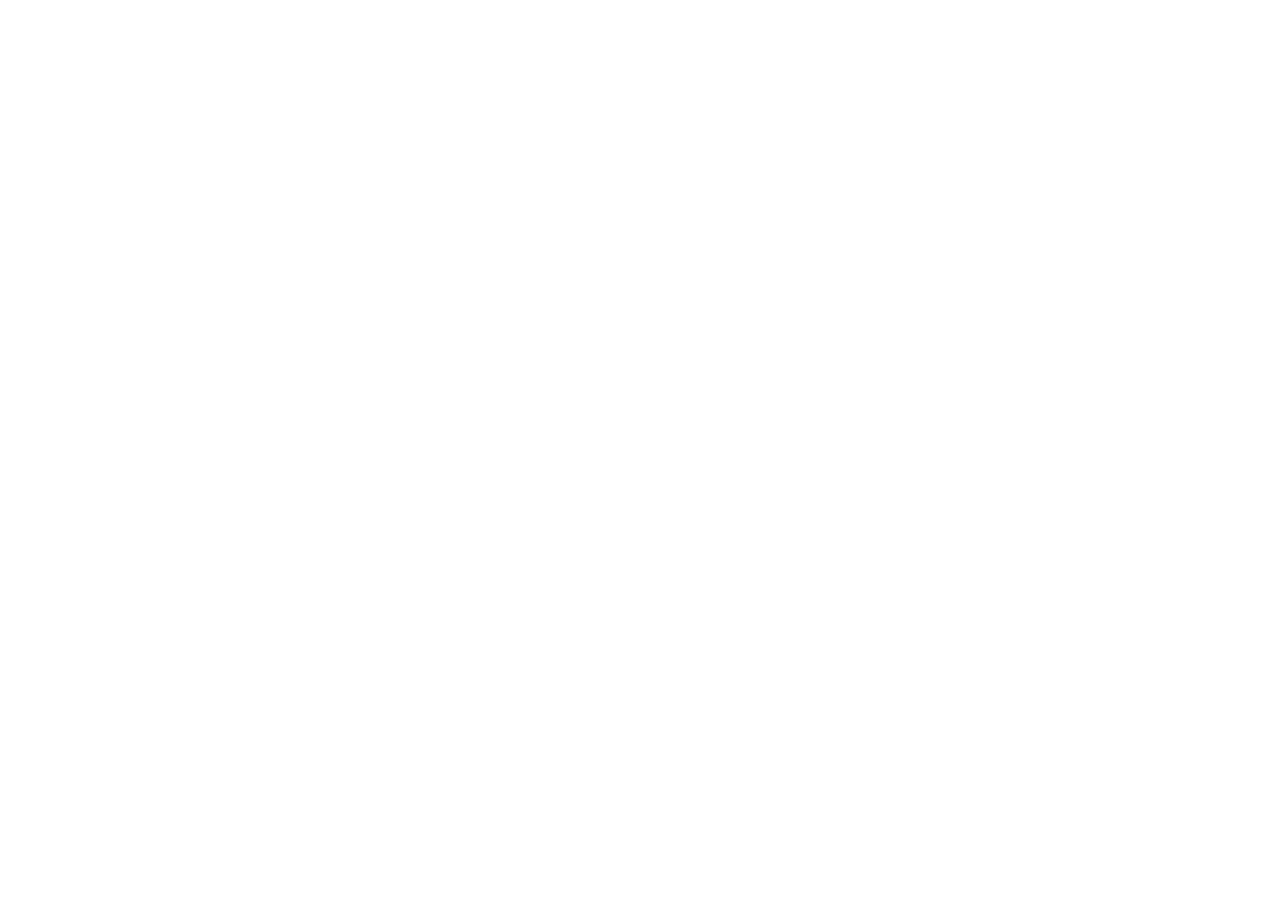
==== index.html @ 041be0a9 "added some basic files" ====
<!DOCTYPE html>
<html lang="en">
<head>
    <meta charset="UTF-8">
    <meta name="viewport" content="width=device-width, initial-scale=1.0">
    <title>Document</title>
</head>
<body>
    
</body>
</html>
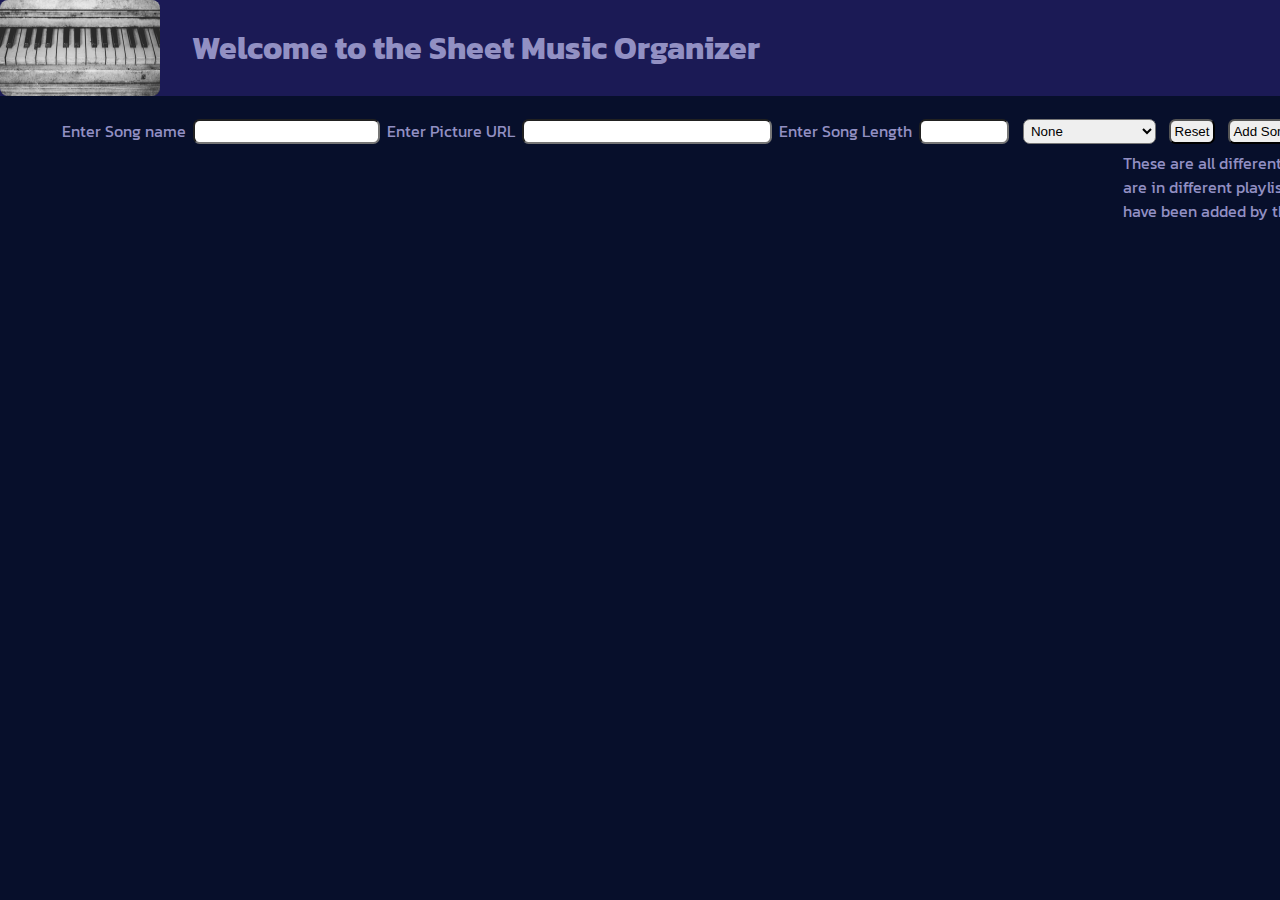
==== commit 2e9ff65d: "Changed index.html to parent for github pages, changed html to fit that as well" ====
--- a/index.html
+++ b/index.html
@@ -1,11 +1,59 @@
 <!DOCTYPE html>
 <html lang="en">
-<head>
-    <meta charset="UTF-8">
-    <meta name="viewport" content="width=device-width, initial-scale=1.0">
-    <title>Document</title>
-</head>
-<body>
-    
-</body>
-</html>+  <head>
+    <meta charset="UTF-8" />
+    <meta name="viewport" content="width=device-width, initial-scale=1.0" />
+    <title>Playlist Page</title>
+    <link rel="stylesheet" href="./client/style.css" />
+    <script src="./client/ui.js" type="module"></script>
+  </head>
+  <body>
+    <header>
+      <a href="./index.html">
+        <img
+          id="icon"
+          src="./client/images/pexels-pixabay-159420.jpg"
+          alt="piano keyboard symbol"
+        />
+      </a>
+      <h4 id="headerTitle">Welcome to the Sheet Music Organizer</h4>
+    </header>
+    <section id="bodyContainer">
+      <nav>
+        <ul>
+          <li><a href="./client/create.html">Add New Song</a></li>
+          <li><a href="./client/favorites.html">Choose Favorites</a></li>
+        </ul>
+      </nav>
+      <main>
+        <form id="formContainer">
+          <label for="songName">Enter Song name</label>
+          <input id="songName" type="text" />
+
+          <label for="songURL">Enter Picture URL</label>
+          <input id="songURL" type="text" />
+
+          <label for="songLength">Enter Song Length</label>
+          <input id="songLength" type="number" step=".01" />
+
+          <select name="choosePlaylist" id="choosePlaylist">
+            <option value="first">None</option>
+            <option value="first">First Playlist</option>
+            <option value="second">Second Playlist</option>
+          </select>
+          <input type="reset" />
+          <input type="submit" value="Add Song"/>
+        </form>
+        <section>
+          <div id="cardContainer">
+
+          </div>
+          <aside>
+            These are all different songs that are in different playlists and have been added by the user. 
+          </aside>
+        </section>
+      </main>
+    </section>
+    <footer></footer>
+  </body>
+</html>
--- a/client/style.css
+++ b/client/style.css
@@ -0,0 +1,142 @@
+@import url("https://fonts.googleapis.com/css2?family=Kanit&family=Mukta&family=Roboto&family=Sofia+Sans+Condensed:wght@400;500&display=swap");
+
+:root {
+  --light-blue-color: #535c91;
+  --dark-blue-color: #070f2b;
+  --medium-blue-color: #1b1a55;
+  --light-gray-color: #9290c3;
+  font-family: "Kanit", sans-serif;
+}
+body {
+  display: flex;
+  flex-direction: column;
+  margin: 0;
+  background-color: var(--dark-blue-color);
+  color: var(--light-gray-color);
+  height: 100vh;
+}
+
+/* Header Style */
+header {
+  display: flex;
+  flex-direction: row;
+  background-color: var(--medium-blue-color);
+  height: 6em;
+}
+#icon {
+  width: 10em;
+  height: 6em;
+  margin-right: 2em;
+  border-radius: 0.5em;
+  transition: all 2s;
+}
+#icon:hover {
+  background-color: gray;
+  transform: scale(1.1);
+}
+#headerTitle {
+  align-self: center;
+  font-size: 2em;
+}
+
+/* Body Style */
+#bodyContainer {
+  display: flex;
+  height: 100%;
+}
+main {
+  display: flex;
+  flex-direction: column;
+  flex-grow: 1;
+  align-items: center;
+  padding: 1em;
+}
+nav {
+  width: 10em;
+  background-color: var(--light-blue-color);
+  padding: 0em;
+}
+a {
+  text-decoration: none;
+  color: var(--dark-blue-color);
+  font-weight: bold;
+}
+ul {
+  list-style: none;
+  padding-left: 1em;
+}
+li {
+  padding-bottom: 0.5em;
+  padding-top: 0.5em;
+  color: aliceblue;
+}
+input {
+  border-radius: 0.5em;
+  padding: 0.25em;
+  margin: 0.5em;
+}
+#songLength {
+  width: 6em;
+}
+#songURL {
+  width: 18em;
+}
+select {
+  border-radius: 0.5em;
+  width: 10em;
+  margin: 0.5em;
+  padding: 0.25em;
+}
+form {
+  display: flex;
+  flex-direction: row;
+  justify-content: space-between;
+  align-items: center;
+}
+section {
+  display: flex;
+  flex-direction: row;
+  justify-content: center;
+  flex-grow: 1;
+  width: 100%;
+}
+#cardContainer {
+  display: flex;
+  flex-direction: row;
+  flex-wrap: wrap;
+  width: 70em;
+}
+aside {
+  width: 15em;
+}
+img {
+  display: flex;
+  width: 100%;
+  border-radius: 0.5em;
+  height: 10em;
+}
+.card {
+  border: solid;
+  border-color: var(--medium-blue-color);
+  border-radius: 1em;
+
+  background-color: var(--light-blue-color);
+
+  display: flex;
+  flex-direction: column;
+  width: 20em;
+  height: 20em;
+  margin: 1em;
+}
+.card:nth-child(even) {
+  background-color: var(--light-gray-color);
+}
+h2 {
+  color: var(--medium-blue-color);
+  margin: 0;
+  padding: 1em;
+}
+figcaption {
+  padding: 0.5em;
+  color: black;
+}
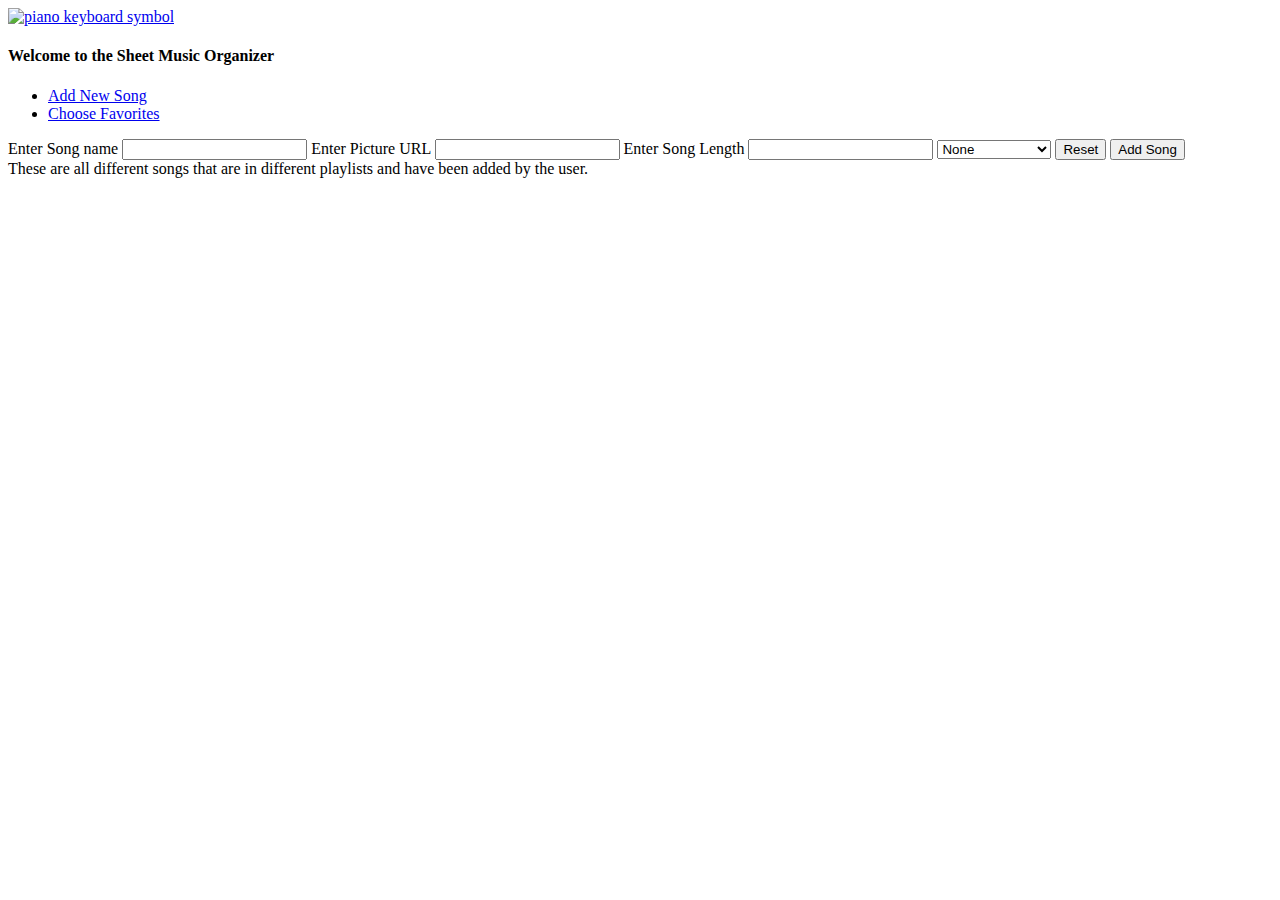
==== commit b2c812ca: "Moved index.html" ====
--- a/index.html
+++ b/index.html
@@ -4,15 +4,15 @@
     <meta charset="UTF-8" />
     <meta name="viewport" content="width=device-width, initial-scale=1.0" />
     <title>Playlist Page</title>
-    <link rel="stylesheet" href="./client/style.css" />
+    <link rel="stylesheet" href="style.css" />
     <script src="./client/ui.js" type="module"></script>
   </head>
   <body>
     <header>
-      <a href="./index.html">
+      <a href="index.html">
         <img
           id="icon"
-          src="./client/images/pexels-pixabay-159420.jpg"
+          src="./images/pexels-pixabay-159420.jpg"
           alt="piano keyboard symbol"
         />
       </a>
@@ -21,8 +21,8 @@
     <section id="bodyContainer">
       <nav>
         <ul>
-          <li><a href="./client/create.html">Add New Song</a></li>
-          <li><a href="./client/favorites.html">Choose Favorites</a></li>
+          <li><a href="create.html">Add New Song</a></li>
+          <li><a href="favorites.html">Choose Favorites</a></li>
         </ul>
       </nav>
       <main>
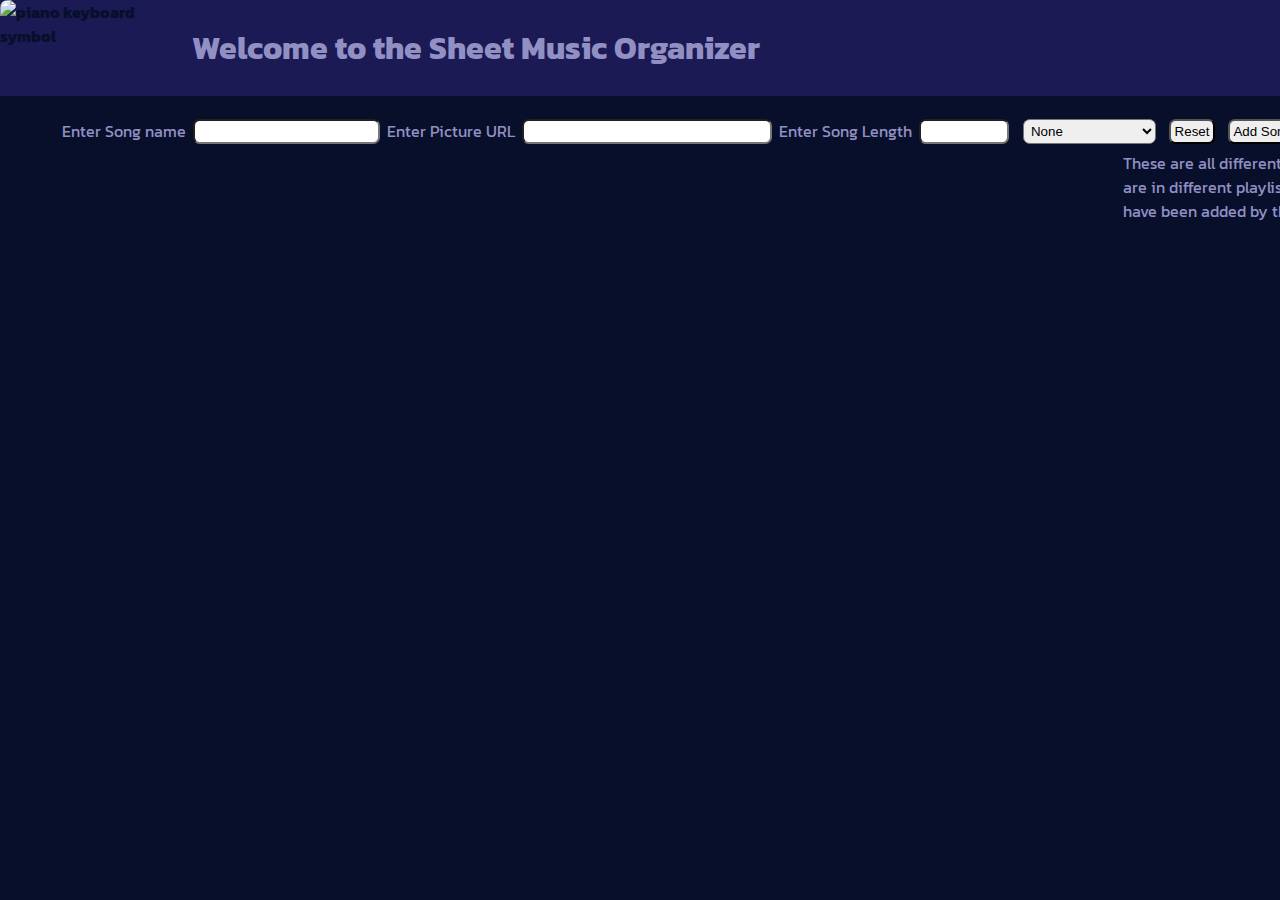
==== commit d5c5009d: "updated paths" ====
--- a/index.html
+++ b/index.html
@@ -4,7 +4,7 @@
     <meta charset="UTF-8" />
     <meta name="viewport" content="width=device-width, initial-scale=1.0" />
     <title>Playlist Page</title>
-    <link rel="stylesheet" href="style.css" />
+    <link rel="stylesheet" href="docs/client/style.css" />
     <script src="./client/ui.js" type="module"></script>
   </head>
   <body>
@@ -21,8 +21,8 @@
     <section id="bodyContainer">
       <nav>
         <ul>
-          <li><a href="create.html">Add New Song</a></li>
-          <li><a href="favorites.html">Choose Favorites</a></li>
+          <li><a href="docs/client/create.html">Add New Song</a></li>
+          <li><a href="docs/client/favorites.html">Choose Favorites</a></li>
         </ul>
       </nav>
       <main>
--- a/docs/client/style.css
+++ b/docs/client/style.css
@@ -0,0 +1,142 @@
+@import url("https://fonts.googleapis.com/css2?family=Kanit&family=Mukta&family=Roboto&family=Sofia+Sans+Condensed:wght@400;500&display=swap");
+
+:root {
+  --light-blue-color: #535c91;
+  --dark-blue-color: #070f2b;
+  --medium-blue-color: #1b1a55;
+  --light-gray-color: #9290c3;
+  font-family: "Kanit", sans-serif;
+}
+body {
+  display: flex;
+  flex-direction: column;
+  margin: 0;
+  background-color: var(--dark-blue-color);
+  color: var(--light-gray-color);
+  height: 100vh;
+}
+
+/* Header Style */
+header {
+  display: flex;
+  flex-direction: row;
+  background-color: var(--medium-blue-color);
+  height: 6em;
+}
+#icon {
+  width: 10em;
+  height: 6em;
+  margin-right: 2em;
+  border-radius: 0.5em;
+  transition: all 2s;
+}
+#icon:hover {
+  background-color: gray;
+  transform: scale(1.1);
+}
+#headerTitle {
+  align-self: center;
+  font-size: 2em;
+}
+
+/* Body Style */
+#bodyContainer {
+  display: flex;
+  height: 100%;
+}
+main {
+  display: flex;
+  flex-direction: column;
+  flex-grow: 1;
+  align-items: center;
+  padding: 1em;
+}
+nav {
+  width: 10em;
+  background-color: var(--light-blue-color);
+  padding: 0em;
+}
+a {
+  text-decoration: none;
+  color: var(--dark-blue-color);
+  font-weight: bold;
+}
+ul {
+  list-style: none;
+  padding-left: 1em;
+}
+li {
+  padding-bottom: 0.5em;
+  padding-top: 0.5em;
+  color: aliceblue;
+}
+input {
+  border-radius: 0.5em;
+  padding: 0.25em;
+  margin: 0.5em;
+}
+#songLength {
+  width: 6em;
+}
+#songURL {
+  width: 18em;
+}
+select {
+  border-radius: 0.5em;
+  width: 10em;
+  margin: 0.5em;
+  padding: 0.25em;
+}
+form {
+  display: flex;
+  flex-direction: row;
+  justify-content: space-between;
+  align-items: center;
+}
+section {
+  display: flex;
+  flex-direction: row;
+  justify-content: center;
+  flex-grow: 1;
+  width: 100%;
+}
+#cardContainer {
+  display: flex;
+  flex-direction: row;
+  flex-wrap: wrap;
+  width: 70em;
+}
+aside {
+  width: 15em;
+}
+img {
+  display: flex;
+  width: 100%;
+  border-radius: 0.5em;
+  height: 10em;
+}
+.card {
+  border: solid;
+  border-color: var(--medium-blue-color);
+  border-radius: 1em;
+
+  background-color: var(--light-blue-color);
+
+  display: flex;
+  flex-direction: column;
+  width: 20em;
+  height: 20em;
+  margin: 1em;
+}
+.card:nth-child(even) {
+  background-color: var(--light-gray-color);
+}
+h2 {
+  color: var(--medium-blue-color);
+  margin: 0;
+  padding: 1em;
+}
+figcaption {
+  padding: 0.5em;
+  color: black;
+}
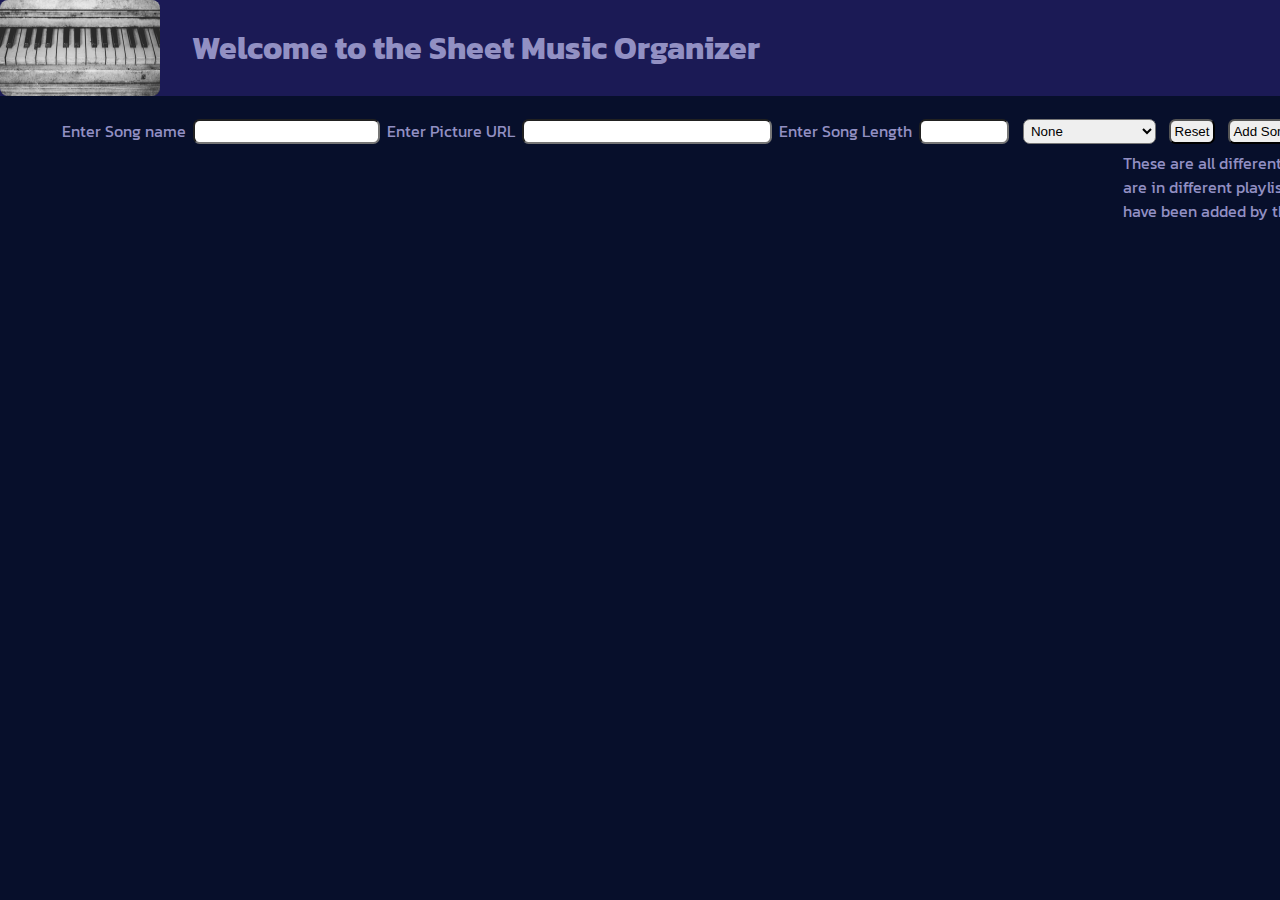
==== commit c9a5395e: "fixed index.html" ====
--- a/index.html
+++ b/index.html
@@ -5,14 +5,14 @@
     <meta name="viewport" content="width=device-width, initial-scale=1.0" />
     <title>Playlist Page</title>
     <link rel="stylesheet" href="docs/client/style.css" />
-    <script src="./client/ui.js" type="module"></script>
+    <script src="docs/client/ui.js" type="module"></script>
   </head>
   <body>
     <header>
       <a href="index.html">
         <img
           id="icon"
-          src="./images/pexels-pixabay-159420.jpg"
+          src="docs/client/images/pexels-pixabay-159420.jpg"
           alt="piano keyboard symbol"
         />
       </a>
